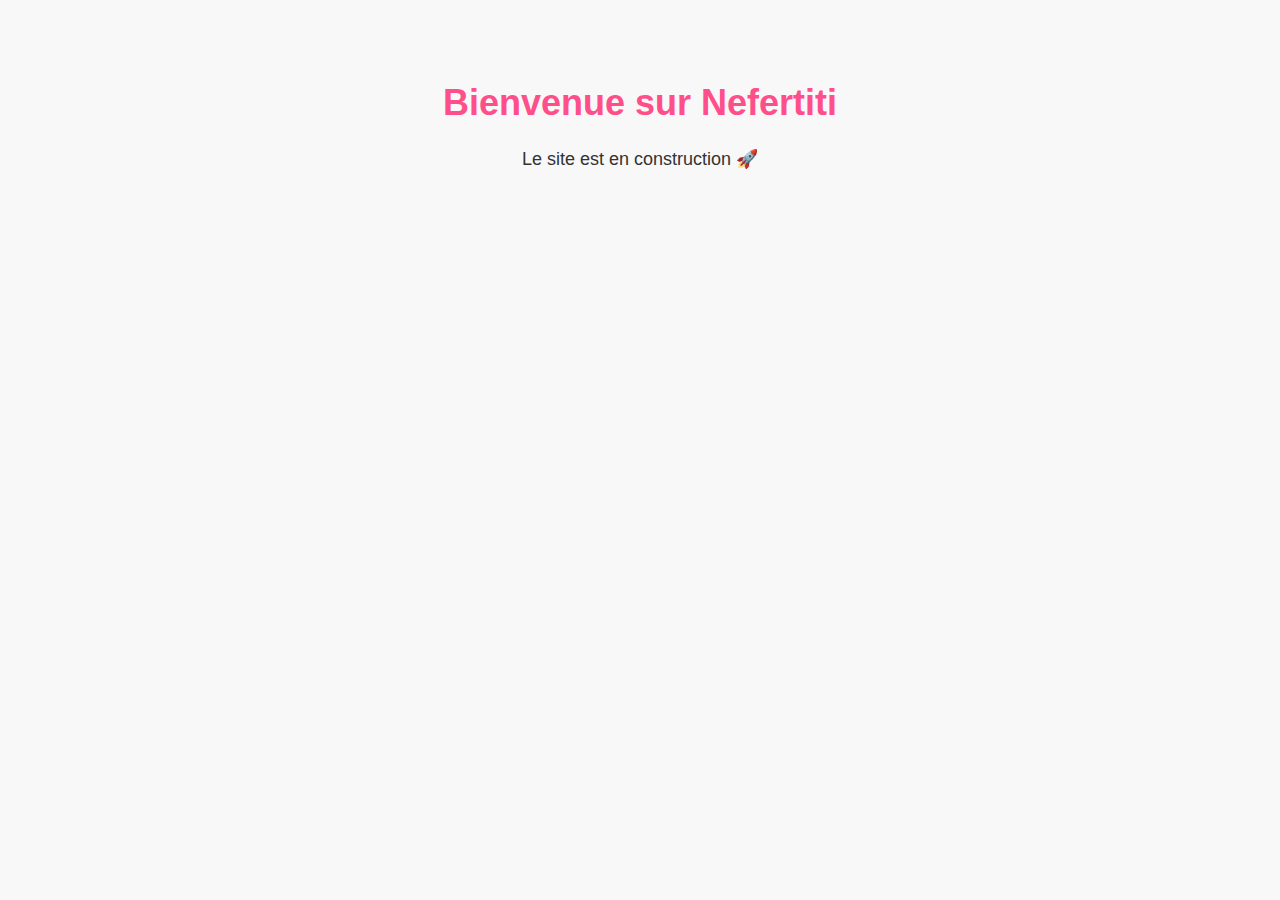
==== index.html @ 9462dc1e "Update index.html" ====
<!DOCTYPE html>
<html lang="fr">
<head>
    <meta charset="UTF-8">
    <meta name="viewport" content="width=device-width, initial-scale=1.0">
    <title>Nefertiti</title>
    <link rel="stylesheet" href="style.css">
</head>
<body>
    <h1>Bienvenue sur Nefertiti</h1>
    <p>Le site est en construction 🚀</p>
</body>
</html>
---- style.css ----
/* Style général */
body {
  font-family: Arial, sans-serif;
  text-align: center;
  background-color: #f8f8f8;
  color: #333;
  padding: 50px;
}

/* Titre principal */
h1 {
  color: #ff4f8b;
  font-size: 36px;
}

/* Texte */
p {
  font-size: 18px;
}

/* Lien */
a {
  display: inline-block;
  margin-top: 20px;
  padding: 10px 20px;
  background-color: #ff4f8b;
  color: white;
  text-decoration: none;
  border-radius: 5px;
}

a:hover {
  background-color: #ff2f6b;
}
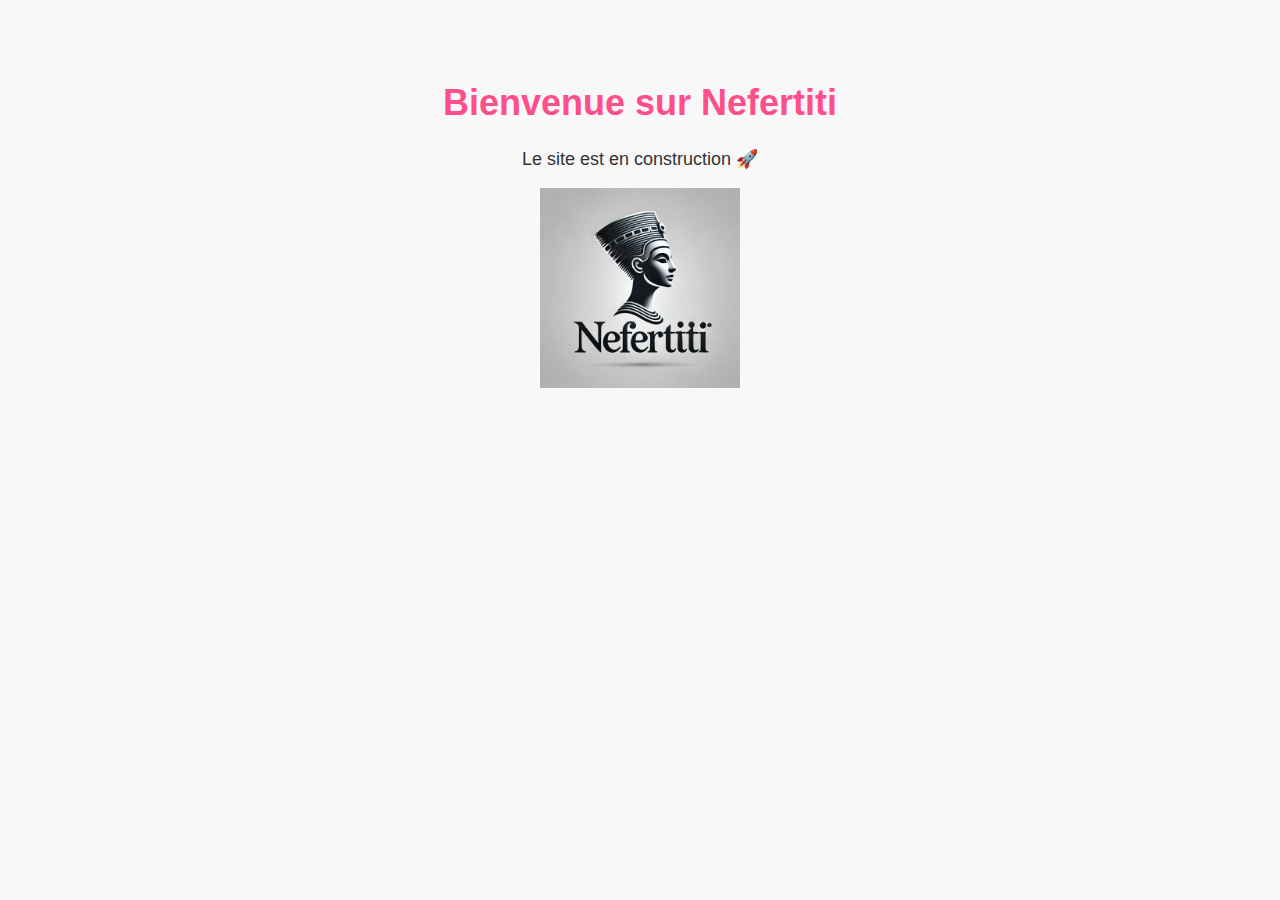
==== commit d5832d72: "Update index.html" ====
--- a/index.html
+++ b/index.html
@@ -10,4 +10,6 @@
     <h1>Bienvenue sur Nefertiti</h1>
     <p>Le site est en construction 🚀</p>
 </body>
+    <img src="logo.png" alt="Logo de Nefertiti" width="200">
+
 </html>
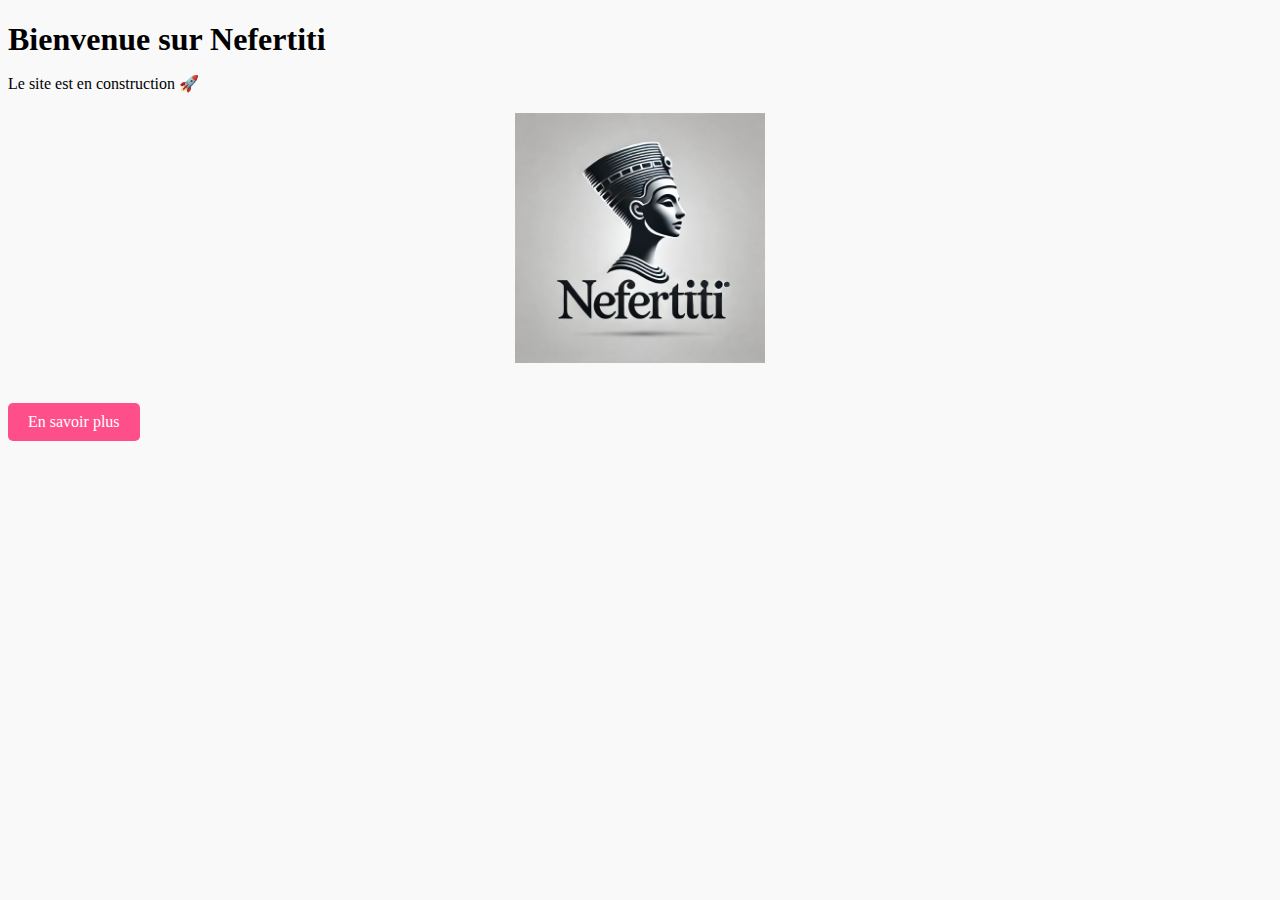
==== commit 6efbe4e9: "Update index.html" ====
--- a/index.html
+++ b/index.html
@@ -11,5 +11,5 @@
     <p>Le site est en construction 🚀</p>
 </body>
     <img src="logo.png" alt="Logo de Nefertiti" width="200">
-
+    <a href="#" class="btn">En savoir plus</a>
 </html>
--- a/style.css
+++ b/style.css
@@ -1,22 +1,25 @@
-/* Style général */
+/* Amélioration du fond */
 body {
-  font-family: Arial, sans-serif;
-  text-align: center;
-  background-color: #f8f8f8;
-  color: #333;
-  padding: 50px;
+    background-color: #f9f9f9; /* Fond gris clair */
 }
 
-/* Titre principal */
-h1 {
-  color: #ff4f8b;
-  font-size: 36px;
+/* Centrage et taille du logo */
+img {
+    display: block;
+    margin: 20px auto; /* Centre l’image horizontalement */
+    width: 250px; /* Ajuste la taille */
+    height: auto; /* Garde les proportions */
 }
 
-/* Texte */
+/* Espacement des éléments */
+h1 {
+    margin-bottom: 10px; /* Espace entre le titre et le texte */
+}
+
 p {
-  font-size: 18px;
+    margin-bottom: 20px; /* Espace entre le texte et le logo */
 }
+
 
 /* Lien */
 a {
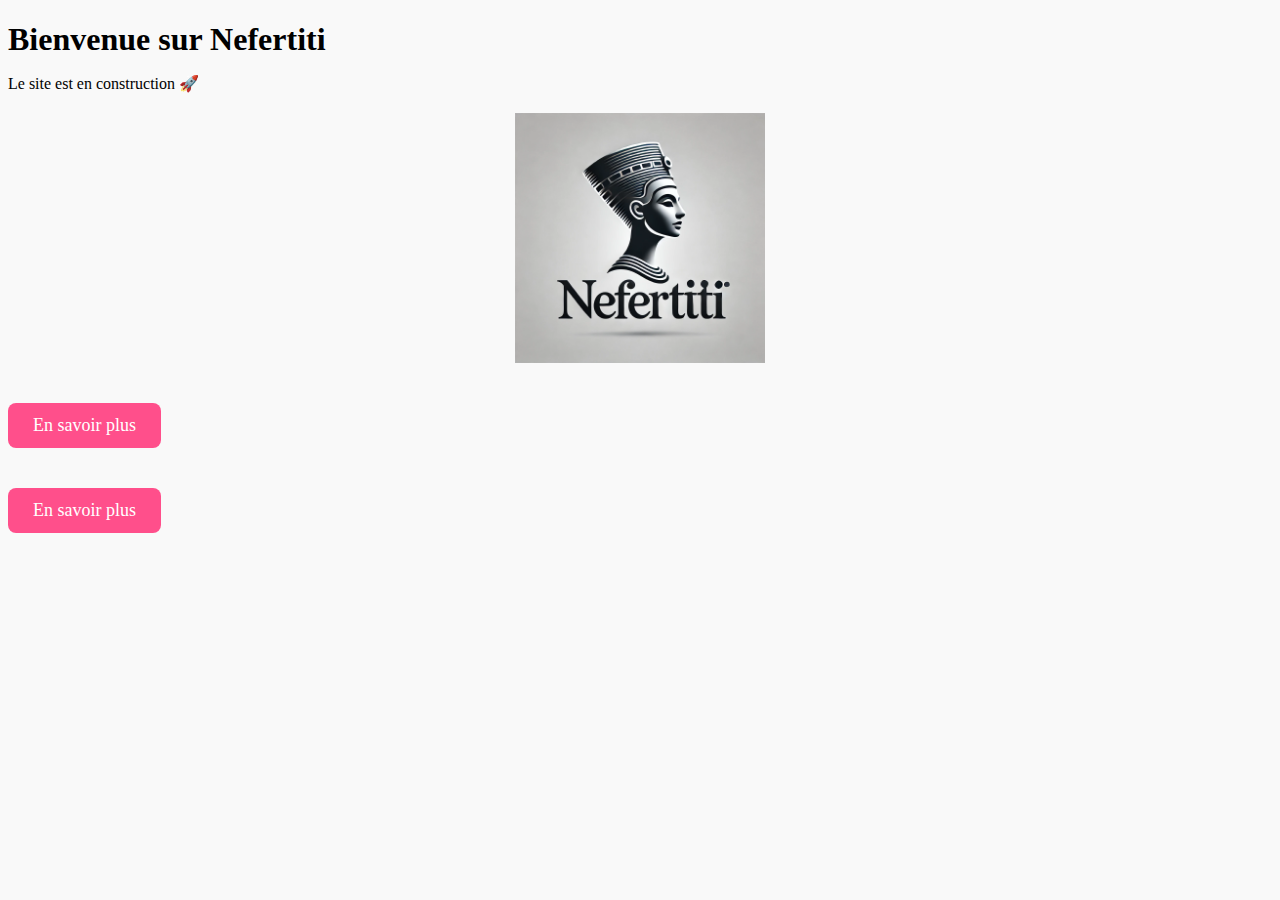
==== commit 704dd72b: "Update index.html" ====
--- a/index.html
+++ b/index.html
@@ -13,3 +13,6 @@
     <img src="logo.png" alt="Logo de Nefertiti" width="200">
     <a href="#" class="btn">En savoir plus</a>
 </html>
+<div class="button-container">
+    <a href="#" class="btn">En savoir plus</a>
+</div>
--- a/style.css
+++ b/style.css
@@ -35,3 +35,19 @@
 a:hover {
   background-color: #ff2f6b;
 }
+/* Bouton En savoir plus */
+.btn {
+    display: inline-block;
+    margin: 20px auto;
+    padding: 12px 25px;
+    background-color: #ff4f8b;
+    color: white;
+    font-size: 18px;
+    text-decoration: none;
+    border-radius: 8px;
+    transition: 0.3s;
+}
+
+.btn:hover {
+    background-color: #ff2f6b;
+}
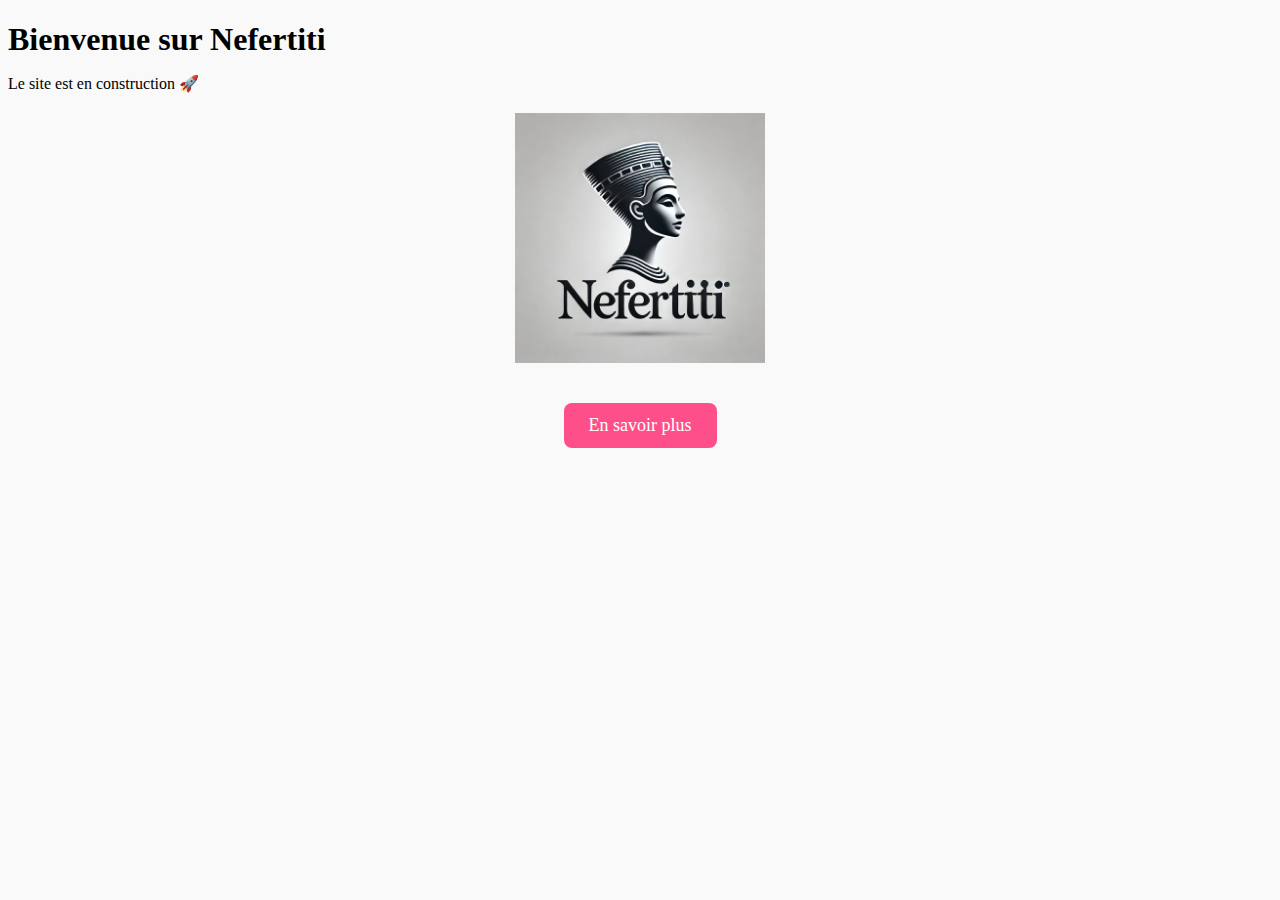
==== commit 400cd2ea: "Update index.html" ====
--- a/index.html
+++ b/index.html
@@ -11,8 +11,6 @@
     <p>Le site est en construction 🚀</p>
 </body>
     <img src="logo.png" alt="Logo de Nefertiti" width="200">
-    <a href="#" class="btn">En savoir plus</a>
 </html>
 <div class="button-container">
-    <a href="#" class="btn">En savoir plus</a>
-</div>
+<a href="about.html" class="btn">En savoir plus</a>
--- a/style.css
+++ b/style.css
@@ -31,10 +31,6 @@
   text-decoration: none;
   border-radius: 5px;
 }
-
-a:hover {
-  background-color: #ff2f6b;
-}
 /* Bouton En savoir plus */
 .btn {
     display: inline-block;
@@ -51,3 +47,16 @@
 .btn:hover {
     background-color: #ff2f6b;
 }
+/* Centrer le bouton sous le logo */
+.button-container {
+    display: flex;
+    justify-content: center;
+    margin-top: 20px;
+}
+
+/* Centrer le bouton sous le logo */
+.button-container {
+    display: flex;
+    justify-content: center;
+    margin-top: 20px;
+}
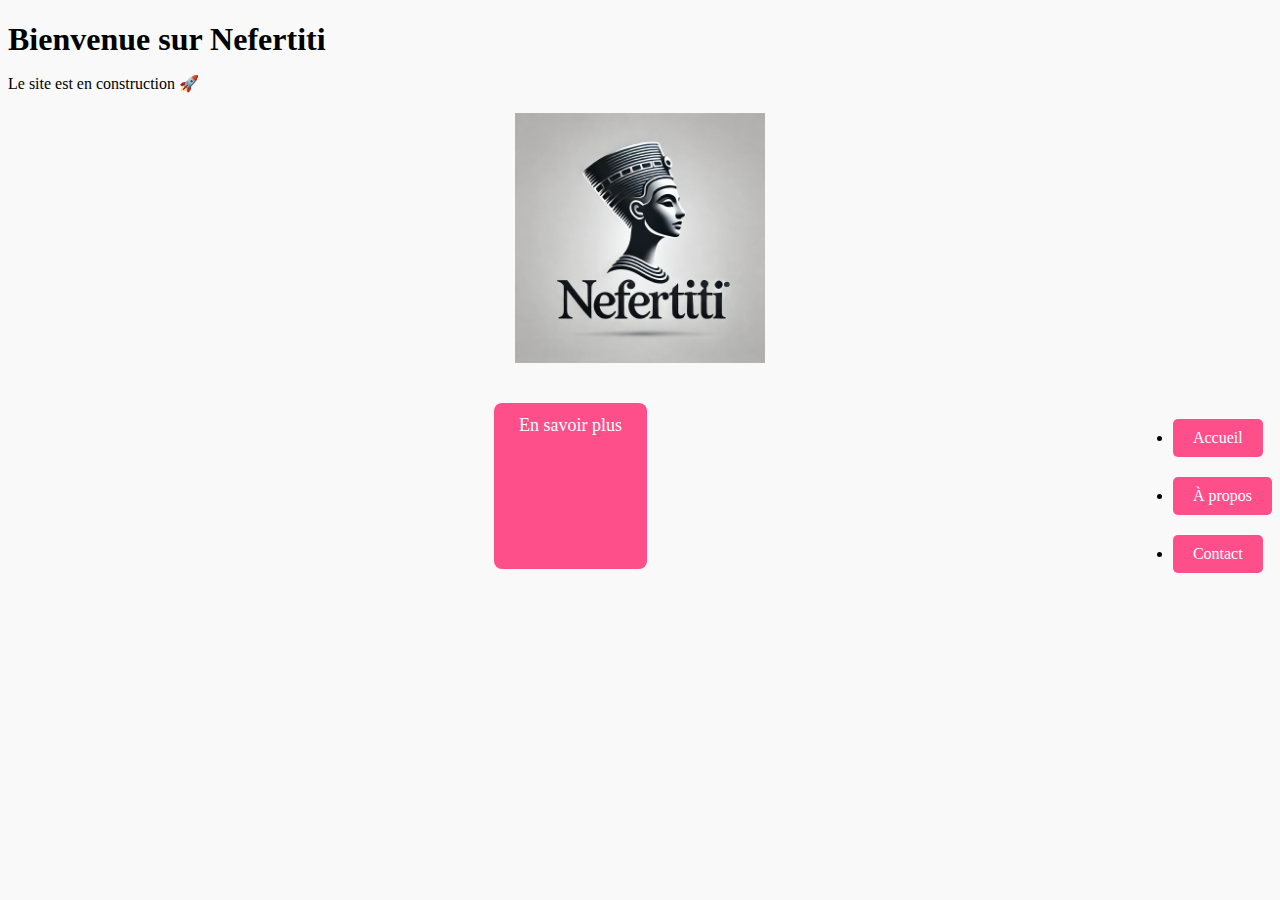
==== commit e42c4ef0: "Update index.html" ====
--- a/index.html
+++ b/index.html
@@ -14,3 +14,13 @@
 </html>
 <div class="button-container">
 <a href="about.html" class="btn">En savoir plus</a>
+<body>
+    <header>
+    <nav>
+        <ul>
+            <li><a href="index.html">Accueil</a></li>
+            <li><a href="about.html">À propos</a></li>
+            <li><a href="contact.html">Contact</a></li>
+        </ul>
+    </nav>
+</header>
--- a/style.css
+++ b/style.css
@@ -60,3 +60,48 @@
     justify-content: center;
     margin-top: 20px;
 }
+/* Style du formulaire de contact */
+form {
+    max-width: 400px;
+    margin: 20px auto;
+    padding: 20px;
+    background: white;
+    border-radius: 10px;
+    box-shadow: 0px 0px 10px rgba(0, 0, 0, 0.1);
+}
+
+label {
+    display: block;
+    font-weight: bold;
+    margin-top: 10px;
+}
+
+input, textarea {
+    width: 100%;
+    padding: 10px;
+    margin-top: 5px;
+    border: 1px solid #ccc;
+    border-radius: 5px;
+}
+
+textarea {
+    resize: vertical;
+}
+
+button {
+    display: block;
+    width: 100%;
+    padding: 10px;
+    margin-top: 20px;
+    background-color: #ff4f8b;
+    color: white;
+    border: none;
+    border-radius: 5px;
+    font-size: 16px;
+    cursor: pointer;
+    transition: background 0.3s;
+}
+
+button:hover {
+    background-color: #ff2f6b;
+}
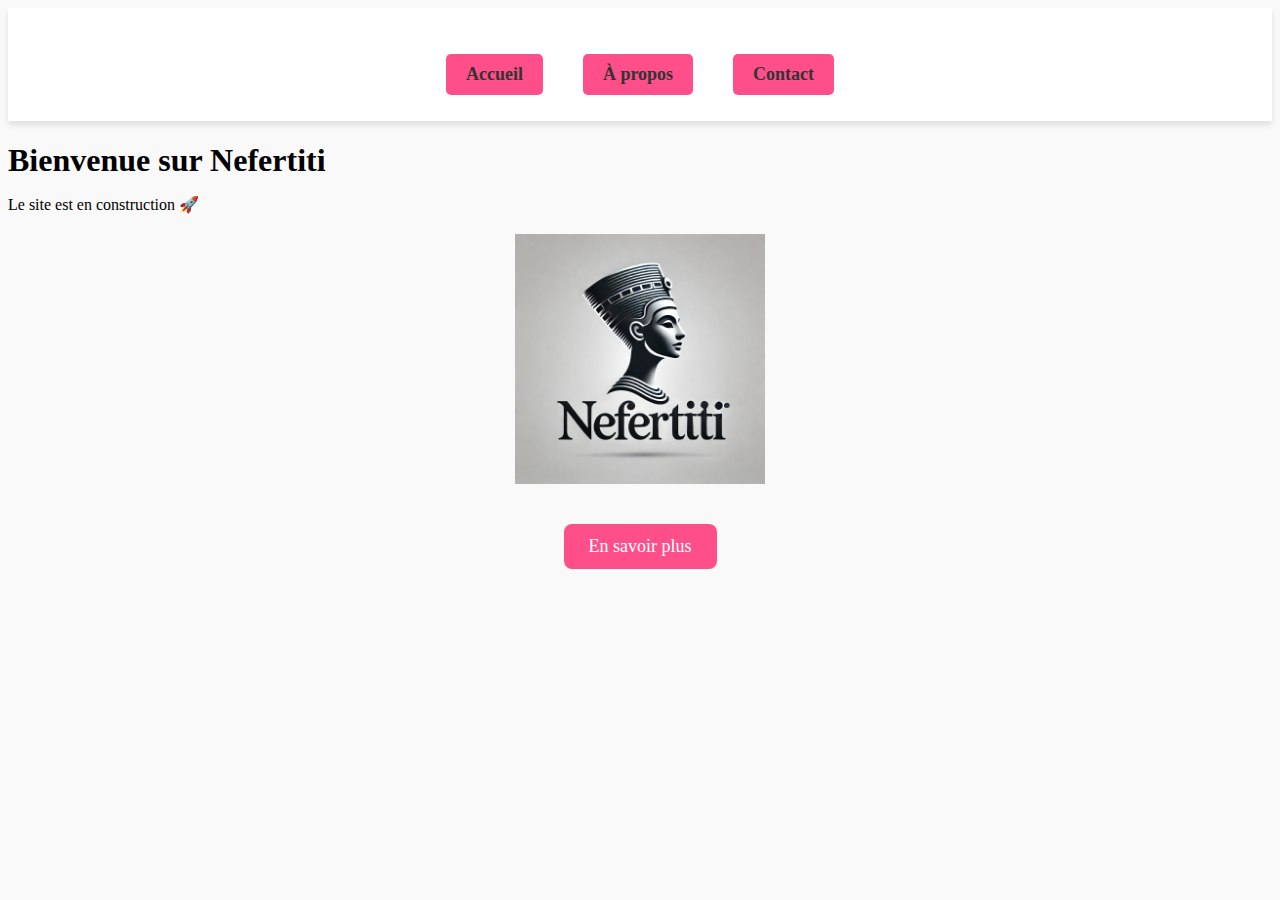
==== commit 8b0a0a72: "Update index.html" ====
--- a/index.html
+++ b/index.html
@@ -7,20 +7,24 @@
     <link rel="stylesheet" href="style.css">
 </head>
 <body>
+    <header>
+        <nav>
+            <ul>
+                <li><a href="index.html">Accueil</a></li>
+                <li><a href="about.html">À propos</a></li>
+                <li><a href="contact.html">Contact</a></li>
+            </ul>
+        </nav>
+    </header>
+
     <h1>Bienvenue sur Nefertiti</h1>
     <p>Le site est en construction 🚀</p>
+
+    <img src="logo.png" alt="Logo de Nefertiti" width="200">
+
+    <div class="button-container">
+        <a href="about.html" class="btn">En savoir plus</a>
+    </div>
 </body>
-    <img src="logo.png" alt="Logo de Nefertiti" width="200">
 </html>
-<div class="button-container">
-<a href="about.html" class="btn">En savoir plus</a>
-<body>
-    <header>
-    <nav>
-        <ul>
-            <li><a href="index.html">Accueil</a></li>
-            <li><a href="about.html">À propos</a></li>
-            <li><a href="contact.html">Contact</a></li>
-        </ul>
-    </nav>
-</header>
+
--- a/style.css
+++ b/style.css
@@ -105,3 +105,32 @@
 button:hover {
     background-color: #ff2f6b;
 }
+/* Style du menu de navigation */
+header {
+    background-color: #fff;
+    padding: 10px 0;
+    box-shadow: 0px 4px 6px rgba(0, 0, 0, 0.1);
+}
+
+nav ul {
+    list-style: none;
+    display: flex;
+    justify-content: center;
+    padding: 0;
+}
+
+nav ul li {
+    margin: 0 20px;
+}
+
+nav ul li a {
+    text-decoration: none;
+    font-size: 18px;
+    color: #333;
+    font-weight: bold;
+    transition: color 0.3s;
+}
+
+nav ul li a:hover {
+    color: #ff4f8b;
+}
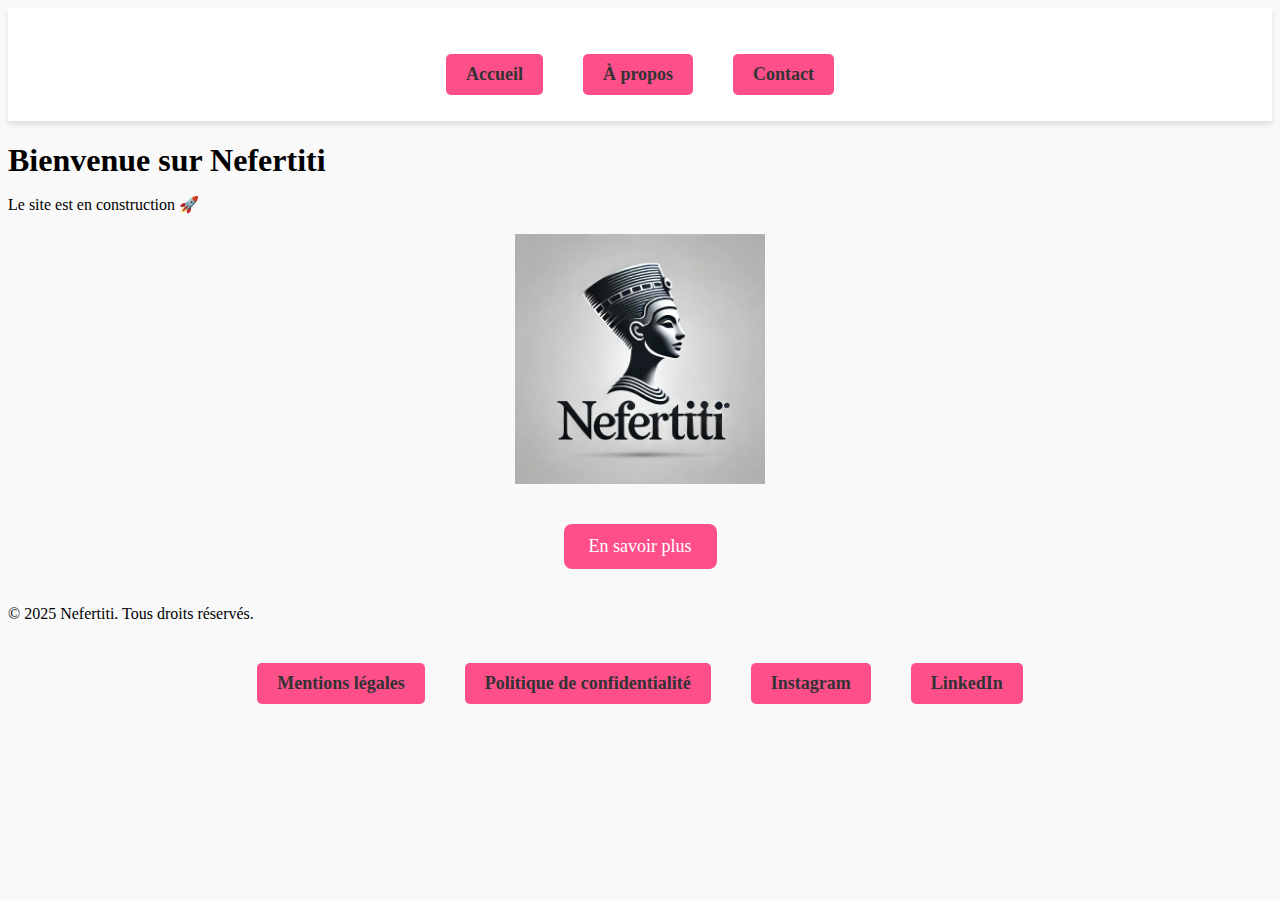
==== commit 1c2f852e: "Update index.html" ====
--- a/index.html
+++ b/index.html
@@ -25,6 +25,18 @@
     <div class="button-container">
         <a href="about.html" class="btn">En savoir plus</a>
     </div>
+    <footer>
+    <p>© 2025 Nefertiti. Tous droits réservés.</p>
+    <nav>
+        <ul>
+            <li><a href="#">Mentions légales</a></li>
+            <li><a href="#">Politique de confidentialité</a></li>
+            <li><a href="#">Instagram</a></li>
+            <li><a href="#">LinkedIn</a></li>
+        </ul>
+    </nav>
+</footer>
+
 </body>
 </html>
 
